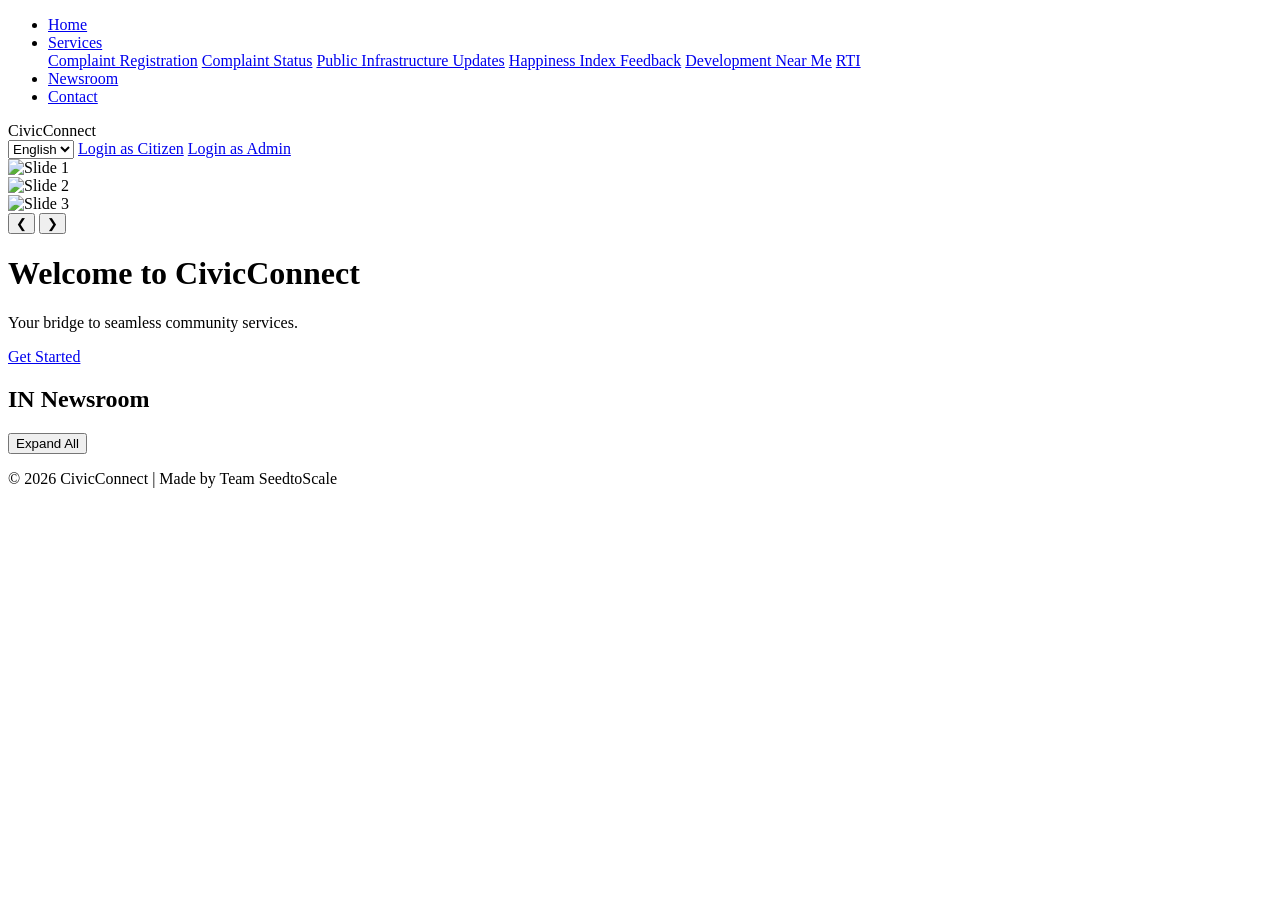
==== newsroom.html @ 4c00ab5d "Create newsroom.html" ====
<!DOCTYPE html>
<html lang="en">
<head>
  <meta charset="UTF-8" />
  <title>CivicConnect</title>
  <meta name="viewport" content="width=device-width, initial-scale=1" />
  <link rel="stylesheet" href="style.css" />
</head>

<body>


  <nav class="navbar">


    <ul class="nav-right">
      <li><a href="index2.html">Home</a></li>
      <li class="dropdown">
        <a href="#" class="dropbtn">Services</a>
        <div class="dropdown-content">
          <a href="#">Complaint Registration</a>
          <a href="#">Complaint Status</a>
          <a href="#">Public Infrastructure Updates</a>
          <a href="#">Happiness Index Feedback</a>
          <a href="#">Development Near Me</a>
          <a href="#">RTI</a>
        </div>
      </li>
      <li><a href="#">Newsroom</a></li>
      <li><a href="#">Contact</a></li>
    </ul>


    <div class="nav-center">
      <div class="logo">CivicConnect</div>
    </div>


    <div class="nav-left">
      <select class="language-switch">
        <option>English</option>
        <option>हिन्दी</option>
      </select>
      <a href="#" class="login-btn citizen">Login as Citizen</a>
      <a href="#" class="login-btn admin">Login as Admin</a>
    </div>

    

  </nav>


  <div class="tricolor-bar">
    <span class="stripe saffron"></span>
    <span class="stripe white"></span>
    <span class="stripe green"></span>
  </div>


  <header class="hero">
    <div class="slider">
      <div class="slide active">
        <img src="image1.jpg" alt="Slide 1" />
      </div>
      <div class="slide">
        <img src="image2.jpg" alt="Slide 2" />
      </div>
      <div class="slide">
        <img src="image3.jpg" alt="Slide 3" />
      </div>

      <button class="prev">&#10094;</button>
      <button class="next">&#10095;</button>
    </div>

    <div class="hero-text">
      <h1>Welcome to CivicConnect</h1>
      <p>Your bridge to seamless community services.</p>
      <a href="#" class="cta-button">Get Started</a>
    </div>
  </header>

<section class="newsroom-container" aria-label="Newsroom">
  <h1 class="news-month">IN Newsroom</h1>

  <div class="newsroom-controls">
    <button id="expandBtn" type="button">Expand All</button>
  </div>

  <div id="newsContainer"></div>
</section>

  <footer class="footer">
    <p>©️ 2026 CivicConnect | Made by Team SeedtoScale</p>
  </footer>

  <script src="script.js"></script>

</body>
</html>
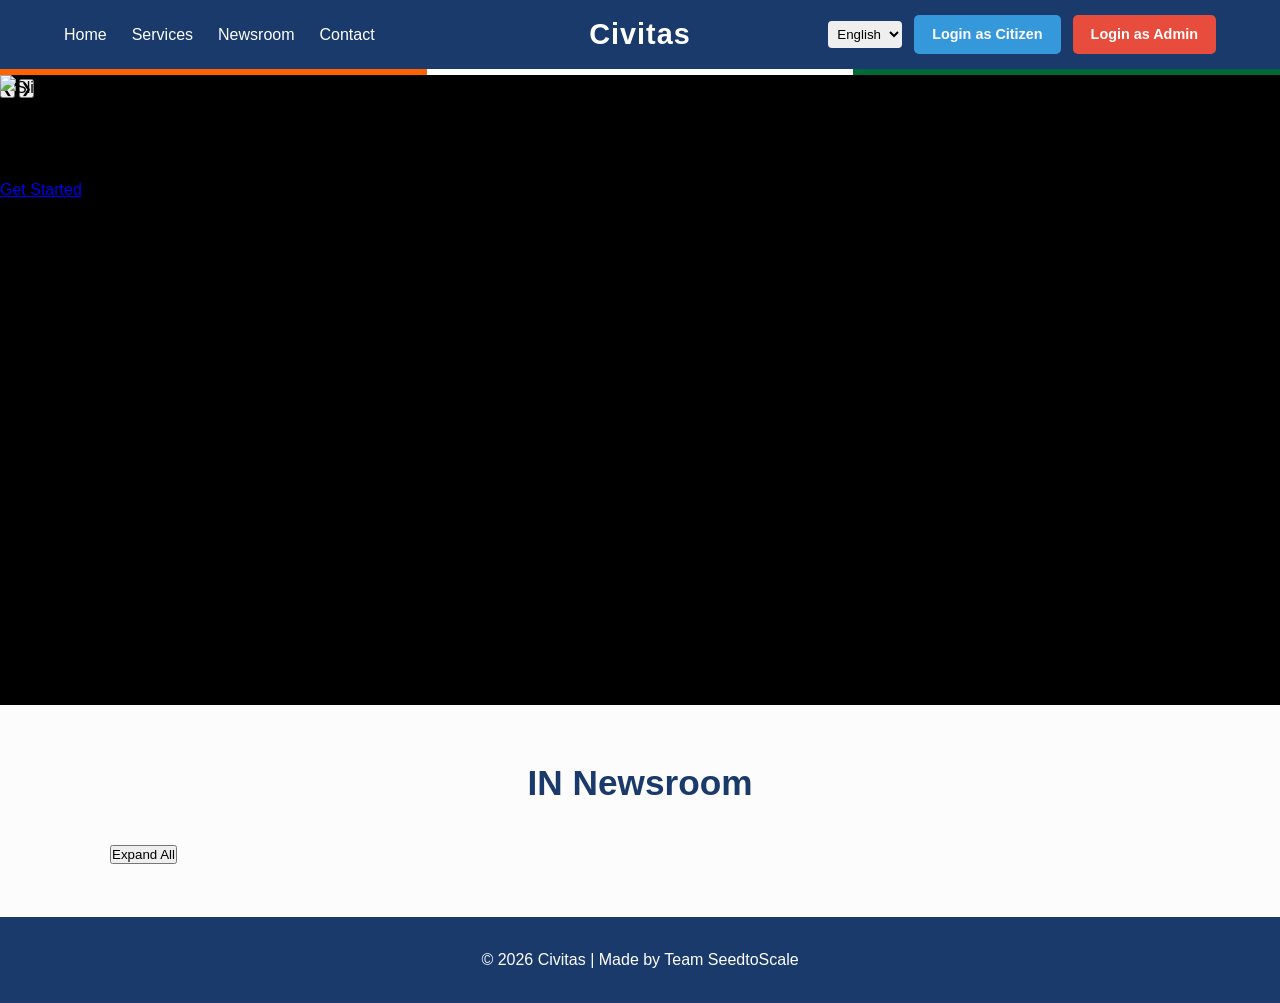
==== commit 301dd5be: "Update newsroom.html" ====
--- a/newsroom.html
+++ b/newsroom.html
@@ -2,7 +2,7 @@
 <html lang="en">
 <head>
   <meta charset="UTF-8" />
-  <title>CivicConnect</title>
+  <title>Civitas</title>
   <meta name="viewport" content="width=device-width, initial-scale=1" />
   <link rel="stylesheet" href="style.css" />
 </head>
@@ -32,7 +32,7 @@
 
 
     <div class="nav-center">
-      <div class="logo">CivicConnect</div>
+      <div class="logo">Civitas</div>
     </div>
 
 
@@ -74,7 +74,7 @@
     </div>
 
     <div class="hero-text">
-      <h1>Welcome to CivicConnect</h1>
+      <h1>Welcome to Civitas</h1>
       <p>Your bridge to seamless community services.</p>
       <a href="#" class="cta-button">Get Started</a>
     </div>
@@ -91,7 +91,7 @@
 </section>
 
   <footer class="footer">
-    <p>©️ 2026 CivicConnect | Made by Team SeedtoScale</p>
+    <p>©️ 2026 Civitas | Made by Team SeedtoScale</p>
   </footer>
 
   <script src="script.js"></script>
--- a/style.css
+++ b/style.css
@@ -0,0 +1,157 @@
+* {
+  margin: 0;
+  padding: 0;
+  box-sizing: border-box;
+  font-family: 'Segoe UI', Tahoma, Geneva, Verdana, sans-serif;
+}
+
+:root {
+  --primary: #1a3a6b;
+  --secondary: #3498db;
+  --accent: #e74c3c;
+  --light: #ffffff;
+  --gray-bg: #f4f7fa;
+  --border-color: #ddd;
+}
+
+body { background-color: #fcfcfc; line-height: 1.6; }
+
+.navbar {
+  display: flex;
+  justify-content: space-between;
+  align-items: center;
+  padding: 15px 5%;
+  background: var(--primary);
+  color: white;
+  position: sticky;
+  top: 0;
+  z-index: 1000;
+}
+
+.nav-center { position: absolute; left: 50%; transform: translateX(-50%); }
+.logo { font-size: 1.8rem; font-weight: bold; letter-spacing: 1px; }
+
+.nav-right { display: flex; list-style: none; gap: 25px; }
+.nav-right a { color: white; text-decoration: none; font-weight: 500; transition: 0.3s; }
+.nav-right a:hover { color: var(--secondary); }
+
+.nav-left { display: flex; align-items: center; gap: 12px; }
+
+.login-btn {
+  padding: 8px 18px;
+  border-radius: 5px;
+  text-decoration: none;
+  color: white;
+  font-size: 0.9rem;
+  font-weight: 600;
+  transition: 0.3s;
+}
+.login-btn.citizen { background-color: var(--secondary); }
+.login-btn.admin { background-color: var(--accent); }
+.login-btn:hover { opacity: 0.9; transform: translateY(-1px); }
+
+.language-switch { padding: 5px; border-radius: 4px; border: none; cursor: pointer; }
+
+.dropdown { position: relative; }
+.dropdown-content {
+  display: none;
+  position: absolute;
+  top: 100%;
+  background: white;
+  min-width: 220px;
+  box-shadow: 0 8px 16px rgba(0,0,0,0.2);
+  border-radius: 4px;
+}
+.dropdown-content a {
+  color: #333 !important;
+  padding: 12px 16px;
+  display: block;
+}
+.dropdown-content a:hover { background-color: #f1f1f1; }
+.dropdown:hover .dropdown-content { display: block; }
+
+.tricolor-bar { display: flex; height: 6px; width: 100%; }
+.stripe { flex: 1; }
+.saffron { background: #FF6200; }
+.white { background: #FFFFFF; }
+.green { background: #006937; }
+
+.hero { position: relative; height: 70vh; background: #000; }
+.slide { position: absolute; inset: 0; opacity: 0; transition: opacity 1s ease-in-out; }
+.slide.active { opacity: 1; }
+.slide img { width: 100%; height: 100%; object-fit: cover; }
+
+.newsroom-container { max-width: 1100px; margin: 50px auto; padding: 0 20px; }
+.news-month { text-align: center; color: var(--primary); margin-bottom: 30px; font-size: 2.2rem; }
+
+.top-bar {
+  background: var(--gray-bg);
+  padding: 20px 30px;
+  display: flex;
+  align-items: center;
+  justify-content: space-between;
+  border-radius: 8px;
+  border-left: 6px solid var(--primary);
+  margin-bottom: 30px;
+}
+.collapse-btn {
+  background: #e1e7f0;
+  border: none;
+  padding: 12px 24px;
+  font-size: 16px;
+  font-weight: 600;
+  color: var(--primary);
+  cursor: pointer;
+  border-bottom: 3px solid var(--secondary);
+  transition: 0.2s;
+}
+.collapse-btn:hover { background: #d0d9e8; }
+.collapse-btn:active { transform: scale(0.98); }
+
+.search-wrapper {
+  display: flex;
+  align-items: center;
+  background: white;
+  padding: 5px 15px;
+  border-radius: 4px;
+  box-shadow: inset 0 1px 3px rgba(0,0,0,0.1);
+}
+.search-wrapper input { width: 300px; border: none; outline: none; padding: 8px; font-size: 16px; }
+.search-btn { background: none; border: none; font-size: 18px; cursor: pointer; }
+
+.news-item {
+  background: white;
+  padding: 25px;
+  margin-bottom: 15px;
+  border-radius: 6px;
+  border: 1px solid #eee;
+  box-shadow: 0 2px 5px rgba(0,0,0,0.03);
+  transition: 0.3s;
+}
+.news-item:hover { box-shadow: 0 5px 15px rgba(0,0,0,0.08); }
+.news-date { font-size: 0.85rem; color: #888; margin-bottom: 8px; }
+.news-title { display: block; font-size: 1.25rem; color: var(--primary); text-decoration: none; font-weight: 700; margin-bottom: 10px; }
+.news-title:hover { color: var(--secondary); }
+.news-description {
+  margin-top: 15px;
+  padding-top: 15px;
+  border-top: 1px dashed #eee;
+  color: #444;
+  animation: fadeIn 0.4s ease;
+}
+.news-description.collapsed { display: none; }
+.news-description.expanded { display: block; }
+.read-more { color: var(--secondary); font-weight: 600; text-decoration: none; display: inline-block; margin-top: 10px; }
+
+@keyframes fadeIn {
+  from { opacity: 0; transform: translateY(-5px); }
+  to { opacity: 1; transform: translateY(0); }
+}
+
+.footer { text-align: center; padding: 30px; background: var(--primary); color: white; margin-top: 50px; }
+
+@media (max-width: 768px) {
+  .top-bar { flex-direction: column; gap: 15px; }
+  .search-wrapper, .search-wrapper input { width: 100%; }
+  .nav-right, .nav-left { display: none; }
+}
